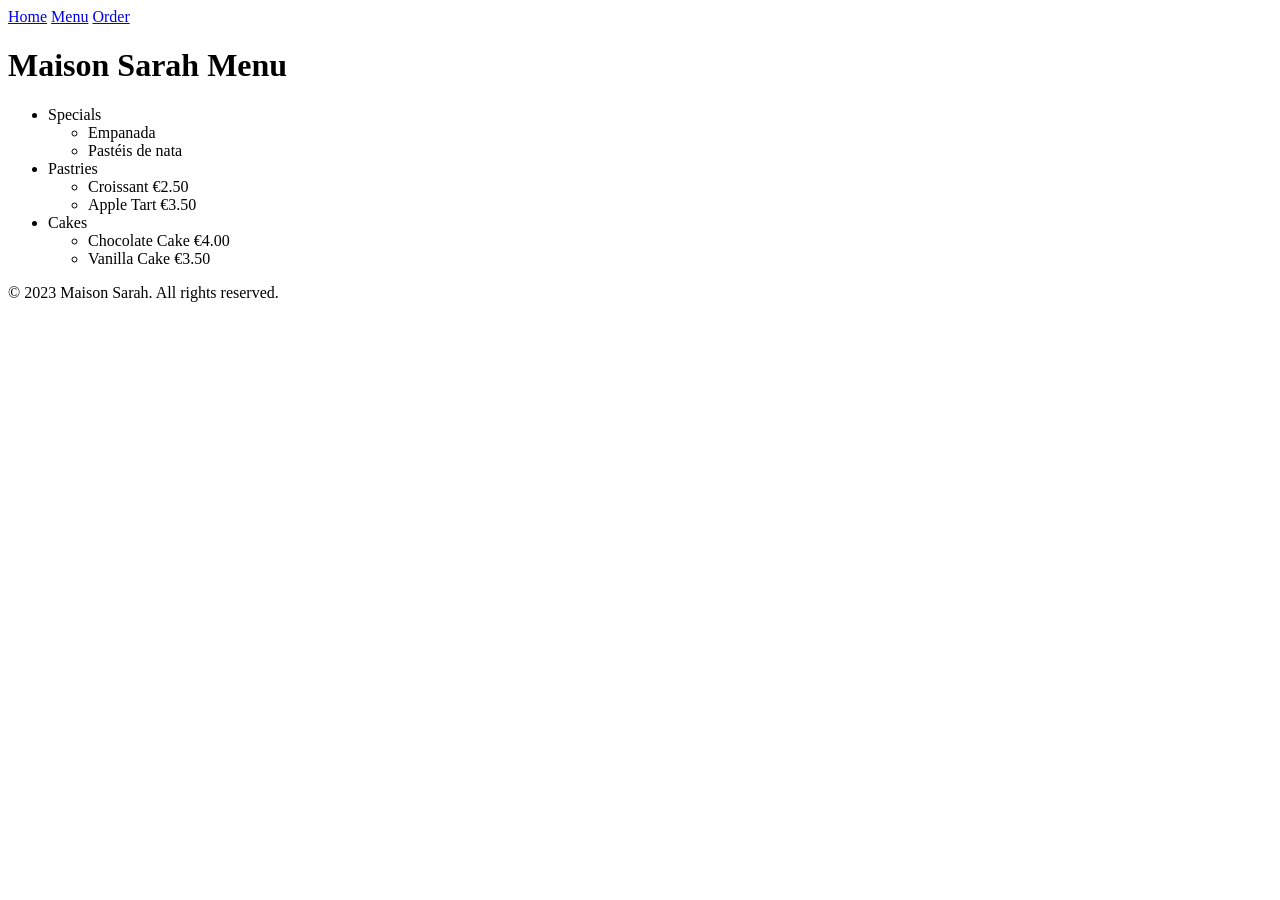
==== menu.html @ a7b4428b "Add three-page structure with shared nav" ====
<!doctype html>
<html lang="en">
  <head>
    <meta charset="UTF-8" />
    <meta name="viewport" content="width=device-width, initial-scale=1.0" />
    <title>Maison Sarah - Menu</title>
  </head>
  <body>
    <header>
      <nav>
        <a href="index.html">Home</a>
        <a href="menu.html">Menu</a>
        <a href="order.html">Order</a>
      </nav>
    </header>
    <main>
      <h1>Maison Sarah Menu</h1>
      <ul>
        <li>
          Specials
          <ul>
            <li>Empanada</li>
            <li>Pastéis de nata</li>
          </ul>
        </li>
        <li>
          Pastries
          <ul>
            <li>Croissant <span>€2.50</span></li>
            <li>Apple Tart <span>€3.50</span></li>
          </ul>
        </li>
        <li>
          Cakes
          <ul>
            <li>Chocolate Cake <span>€4.00</span></li>
            <li>Vanilla Cake <span>€3.50</span></li>
          </ul>
        </li>
      </ul>
    </main>
    <footer><p>© 2023 Maison Sarah. All rights reserved.</p></footer>
  </body>
</html>
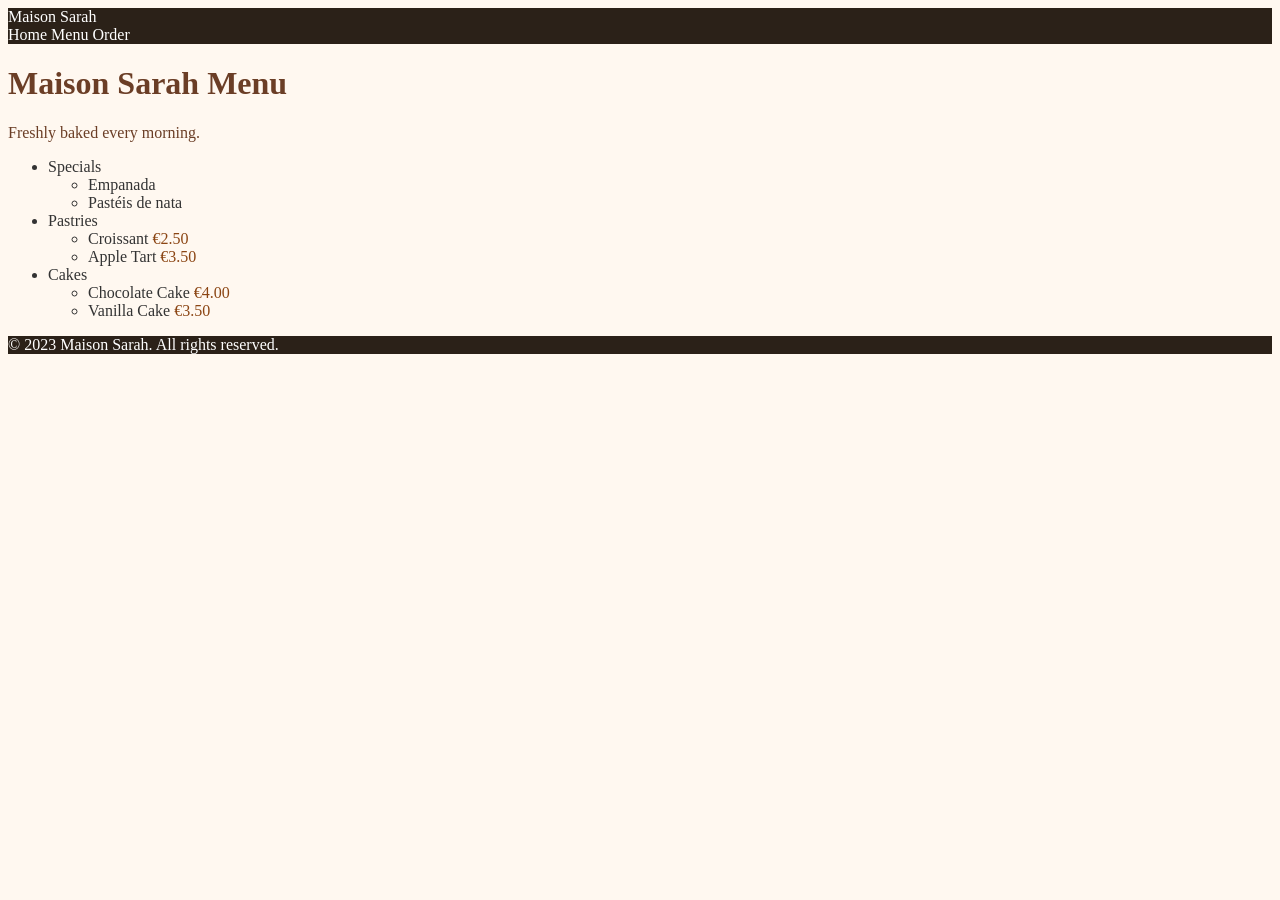
==== commit 5a454305: "Add base stylesheet with palette and nav styling" ====
--- a/menu.html
+++ b/menu.html
@@ -4,9 +4,11 @@
     <meta charset="UTF-8" />
     <meta name="viewport" content="width=device-width, initial-scale=1.0" />
     <title>Maison Sarah - Menu</title>
+    <link rel="stylesheet" href="styles.css" />
   </head>
   <body>
     <header>
+      <span class="brand">Maison Sarah</span>
       <nav>
         <a href="index.html">Home</a>
         <a href="menu.html">Menu</a>
@@ -15,6 +17,7 @@
     </header>
     <main>
       <h1>Maison Sarah Menu</h1>
+      <p class="tagline">Freshly baked every morning.</p>
       <ul>
         <li>
           Specials
@@ -26,15 +29,15 @@
         <li>
           Pastries
           <ul>
-            <li>Croissant <span>€2.50</span></li>
-            <li>Apple Tart <span>€3.50</span></li>
+            <li>Croissant <span class="price">€2.50</span></li>
+            <li>Apple Tart <span class="price">€3.50</span></li>
           </ul>
         </li>
         <li>
           Cakes
           <ul>
-            <li>Chocolate Cake <span>€4.00</span></li>
-            <li>Vanilla Cake <span>€3.50</span></li>
+            <li>Chocolate Cake <span class="price">€4.00</span></li>
+            <li>Vanilla Cake <span class="price">€3.50</span></li>
           </ul>
         </li>
       </ul>
--- a/styles.css
+++ b/styles.css
@@ -0,0 +1,32 @@
+body {
+  background-color: #fff8f0;
+  color: #333333;
+}
+
+header,
+footer {
+  background-color: #2b2118;
+  color: #ffffff;
+}
+
+h1,
+h2 {
+  color: #6b3e26;
+}
+
+nav a {
+  color: #ffffff;
+  text-decoration: none;
+}
+
+.brand {
+  color: #ffffff;
+}
+
+.tagline {
+  color: #6b3e26;
+}
+
+.price {
+  color: #8b4513;
+}
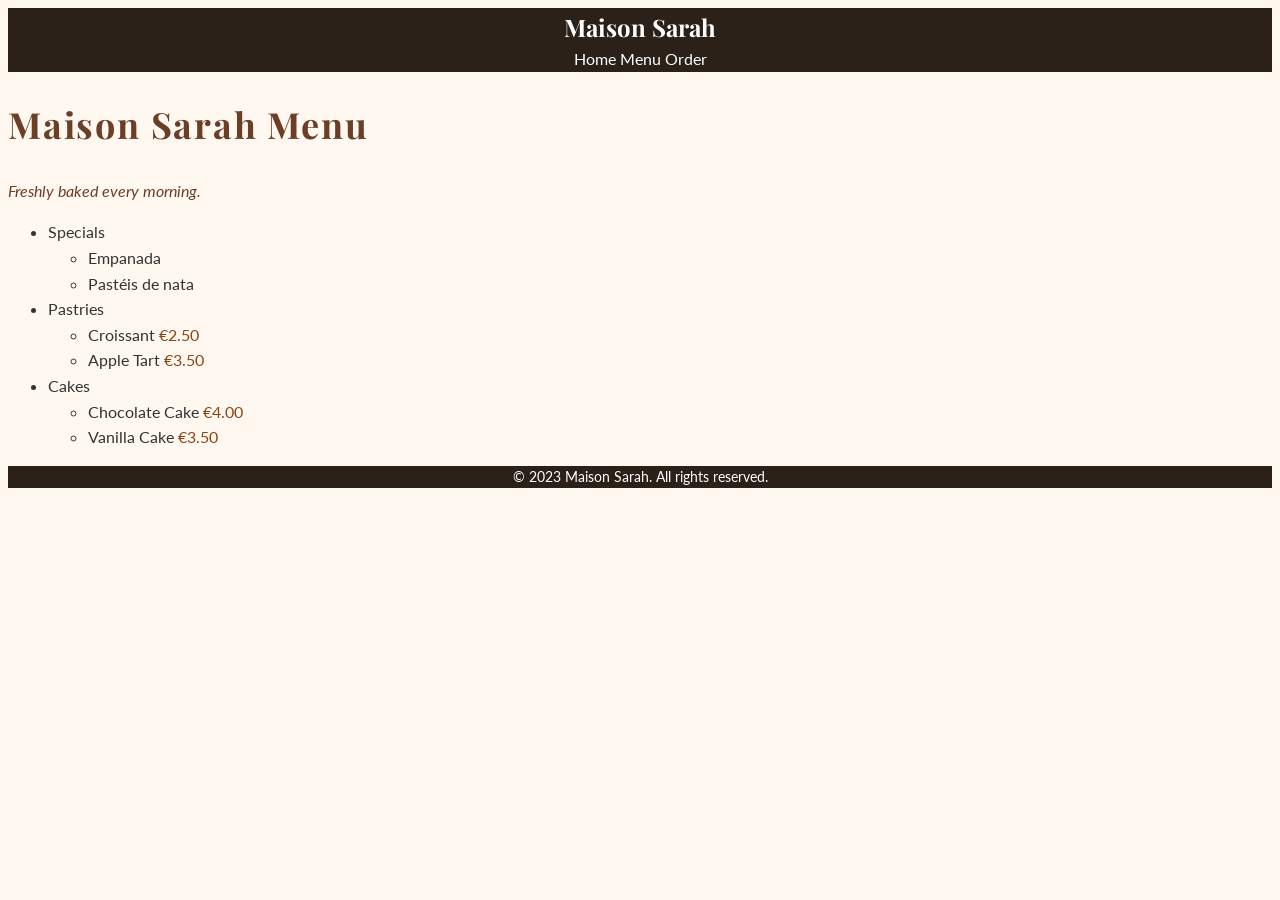
==== commit 752e63b9: "Add typography and Google Fonts" ====
--- a/menu.html
+++ b/menu.html
@@ -4,6 +4,12 @@
     <meta charset="UTF-8" />
     <meta name="viewport" content="width=device-width, initial-scale=1.0" />
     <title>Maison Sarah - Menu</title>
+    <link rel="preconnect" href="https://fonts.googleapis.com" />
+    <link rel="preconnect" href="https://fonts.gstatic.com" crossorigin />
+    <link
+      href="https://fonts.googleapis.com/css2?family=Lato:ital,wght@0,400;0,700;1,400&family=Playfair+Display:wght@600;700&display=swap"
+      rel="stylesheet"
+    />
     <link rel="stylesheet" href="styles.css" />
   </head>
   <body>
--- a/styles.css
+++ b/styles.css
@@ -1,4 +1,10 @@
+html {
+  font-size: 62.5%;
+}
 body {
+  font-family: "Lato", sans-serif;
+  font-size: 1.6rem;
+  line-height: 1.6;
   background-color: #fff8f0;
   color: #333333;
 }
@@ -7,10 +13,21 @@
 footer {
   background-color: #2b2118;
   color: #ffffff;
+  text-align: center;
+}
+footer p {
+  font-size: 1.4rem;
 }
 
-h1,
+h1 {
+  font-family: "Playfair Display", serif;
+  font-size: 3.6rem;
+  letter-spacing: 0.05em;
+  color: #6b3e26;
+}
 h2 {
+  font-family: "Playfair Display", serif;
+  font-size: 2.4rem;
   color: #6b3e26;
 }
 
@@ -21,10 +38,14 @@
 
 .brand {
   color: #ffffff;
+  font-family: "Playfair Display", serif;
+  font-size: 2.4rem;
+  font-weight: 700;
 }
 
 .tagline {
   color: #6b3e26;
+  font-style: italic;
 }
 
 .price {
